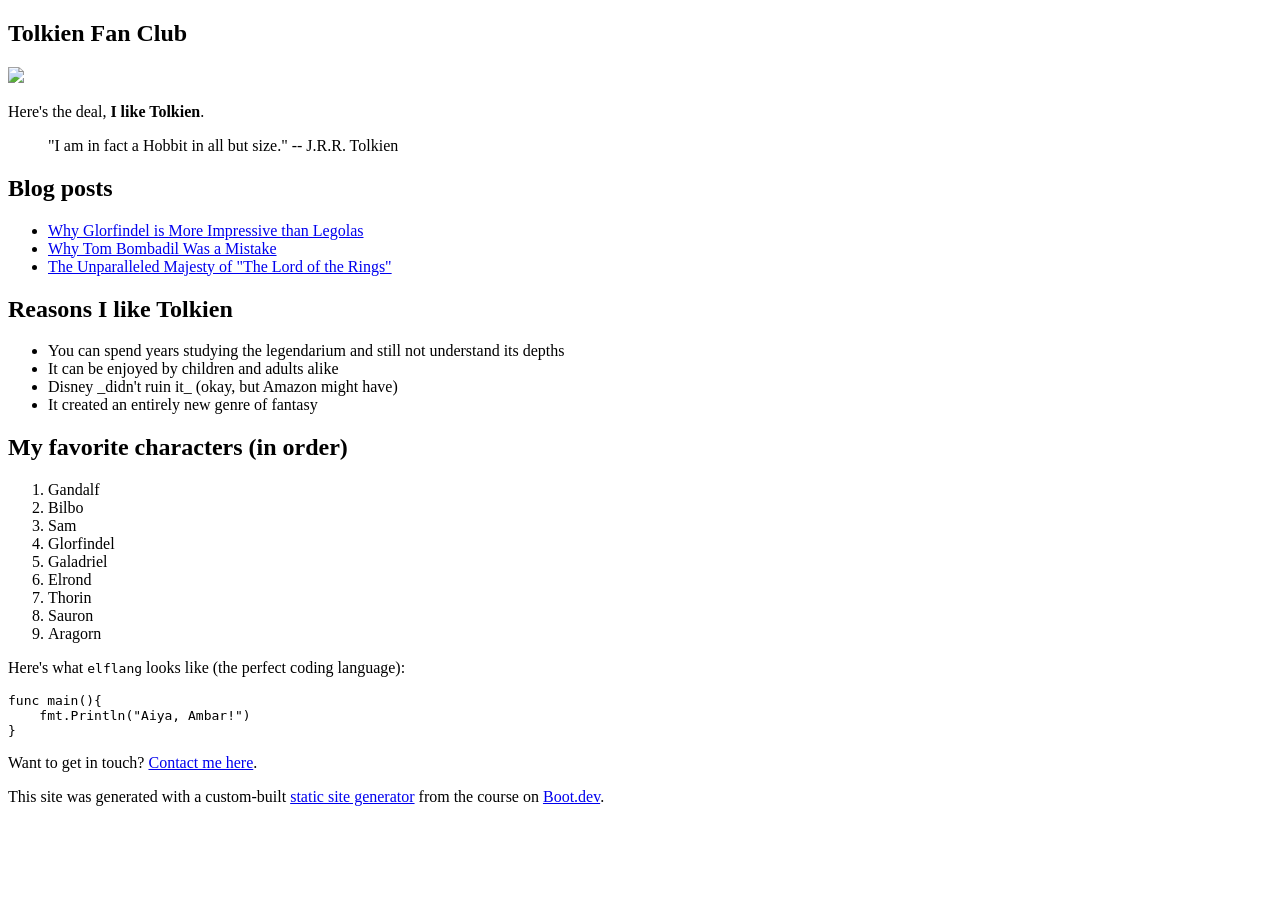
==== docs/index.html @ 3de4e5cc "use github pages for hosting" ====
<!DOCTYPE html>
<html>

<head>
    <meta charset="utf-8">
    <meta name="viewport" content="width=device-width, initial-scale=1">
    <title> Tolkien Fan Club </title>
    <link href="/WuggyX2/boot-dev-ssg/index.css" rel="stylesheet">
</head>

<body>
    <article>
        <div><h1>Tolkien Fan Club</h1><p><img src="/WuggyX2/boot-dev-ssg/images/tolkien.png"></img></p><p>Here's the deal, <b>I like Tolkien</b>.</p><blockquote>"I am in fact a Hobbit in all but size."  -- J.R.R. Tolkien</blockquote><h2>Blog posts</h2><ul><li><a href="/WuggyX2/boot-dev-ssg/blog/glorfindel">Why Glorfindel is More Impressive than Legolas</a></li><li><a href="/WuggyX2/boot-dev-ssg/blog/tom">Why Tom Bombadil Was a Mistake</a></li><li><a href="/WuggyX2/boot-dev-ssg/blog/majesty">The Unparalleled Majesty of "The Lord of the Rings"</a></li></ul><h2>Reasons I like Tolkien</h2><ul><li>You can spend years studying the legendarium and still not understand its depths</li><li>It can be enjoyed by children and adults alike</li><li>Disney _didn't ruin it_ (okay, but Amazon might have)</li><li>It created an entirely new genre of fantasy</li></ul><h2>My favorite characters (in order)</h2><ol><li>Gandalf</li><li>Bilbo</li><li>Sam</li><li>Glorfindel</li><li>Galadriel</li><li>Elrond</li><li>Thorin</li><li>Sauron</li><li>Aragorn</li></ol><p>Here's what <code>elflang</code> looks like (the perfect coding language):</p><pre><code>func main(){
    fmt.Println("Aiya, Ambar!")
}
</code></pre><p>Want to get in touch? <a href="/WuggyX2/boot-dev-ssg/contact">Contact me here</a>.</p><p>This site was generated with a custom-built <a href="https://www.boot.dev/courses/build-static-site-generator-python">static site generator</a> from the course on <a href="https://www.boot.dev">Boot.dev</a>.</p></div>
    </article>
</body>

</html>
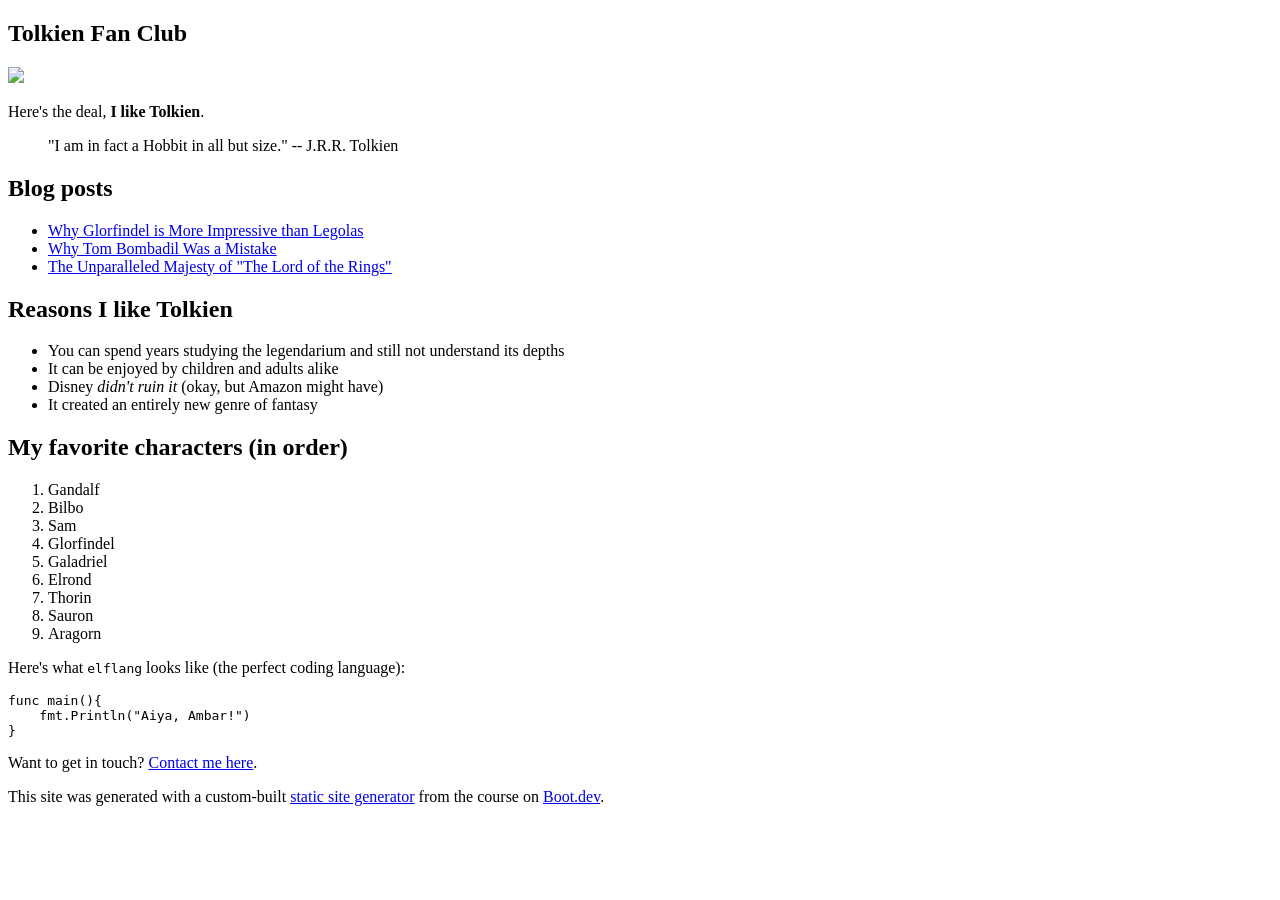
==== commit 7f958a63: "Change italics delimiter" ====
--- a/docs/index.html
+++ b/docs/index.html
@@ -5,15 +5,15 @@
     <meta charset="utf-8">
     <meta name="viewport" content="width=device-width, initial-scale=1">
     <title> Tolkien Fan Club </title>
-    <link href="/WuggyX2/boot-dev-ssg/index.css" rel="stylesheet">
+    <link href="/boot-dev-ssg/index.css" rel="stylesheet">
 </head>
 
 <body>
     <article>
-        <div><h1>Tolkien Fan Club</h1><p><img src="/WuggyX2/boot-dev-ssg/images/tolkien.png"></img></p><p>Here's the deal, <b>I like Tolkien</b>.</p><blockquote>"I am in fact a Hobbit in all but size."  -- J.R.R. Tolkien</blockquote><h2>Blog posts</h2><ul><li><a href="/WuggyX2/boot-dev-ssg/blog/glorfindel">Why Glorfindel is More Impressive than Legolas</a></li><li><a href="/WuggyX2/boot-dev-ssg/blog/tom">Why Tom Bombadil Was a Mistake</a></li><li><a href="/WuggyX2/boot-dev-ssg/blog/majesty">The Unparalleled Majesty of "The Lord of the Rings"</a></li></ul><h2>Reasons I like Tolkien</h2><ul><li>You can spend years studying the legendarium and still not understand its depths</li><li>It can be enjoyed by children and adults alike</li><li>Disney _didn't ruin it_ (okay, but Amazon might have)</li><li>It created an entirely new genre of fantasy</li></ul><h2>My favorite characters (in order)</h2><ol><li>Gandalf</li><li>Bilbo</li><li>Sam</li><li>Glorfindel</li><li>Galadriel</li><li>Elrond</li><li>Thorin</li><li>Sauron</li><li>Aragorn</li></ol><p>Here's what <code>elflang</code> looks like (the perfect coding language):</p><pre><code>func main(){
+        <div><h1>Tolkien Fan Club</h1><p><img src="/boot-dev-ssg/images/tolkien.png"></img></p><p>Here's the deal, <b>I like Tolkien</b>.</p><blockquote>"I am in fact a Hobbit in all but size."  -- J.R.R. Tolkien</blockquote><h2>Blog posts</h2><ul><li><a href="/boot-dev-ssg/blog/glorfindel">Why Glorfindel is More Impressive than Legolas</a></li><li><a href="/boot-dev-ssg/blog/tom">Why Tom Bombadil Was a Mistake</a></li><li><a href="/boot-dev-ssg/blog/majesty">The Unparalleled Majesty of "The Lord of the Rings"</a></li></ul><h2>Reasons I like Tolkien</h2><ul><li>You can spend years studying the legendarium and still not understand its depths</li><li>It can be enjoyed by children and adults alike</li><li>Disney <i>didn't ruin it</i> (okay, but Amazon might have)</li><li>It created an entirely new genre of fantasy</li></ul><h2>My favorite characters (in order)</h2><ol><li>Gandalf</li><li>Bilbo</li><li>Sam</li><li>Glorfindel</li><li>Galadriel</li><li>Elrond</li><li>Thorin</li><li>Sauron</li><li>Aragorn</li></ol><p>Here's what <code>elflang</code> looks like (the perfect coding language):</p><pre><code>func main(){
     fmt.Println("Aiya, Ambar!")
 }
-</code></pre><p>Want to get in touch? <a href="/WuggyX2/boot-dev-ssg/contact">Contact me here</a>.</p><p>This site was generated with a custom-built <a href="https://www.boot.dev/courses/build-static-site-generator-python">static site generator</a> from the course on <a href="https://www.boot.dev">Boot.dev</a>.</p></div>
+</code></pre><p>Want to get in touch? <a href="/boot-dev-ssg/contact">Contact me here</a>.</p><p>This site was generated with a custom-built <a href="https://www.boot.dev/courses/build-static-site-generator-python">static site generator</a> from the course on <a href="https://www.boot.dev">Boot.dev</a>.</p></div>
     </article>
 </body>
 
